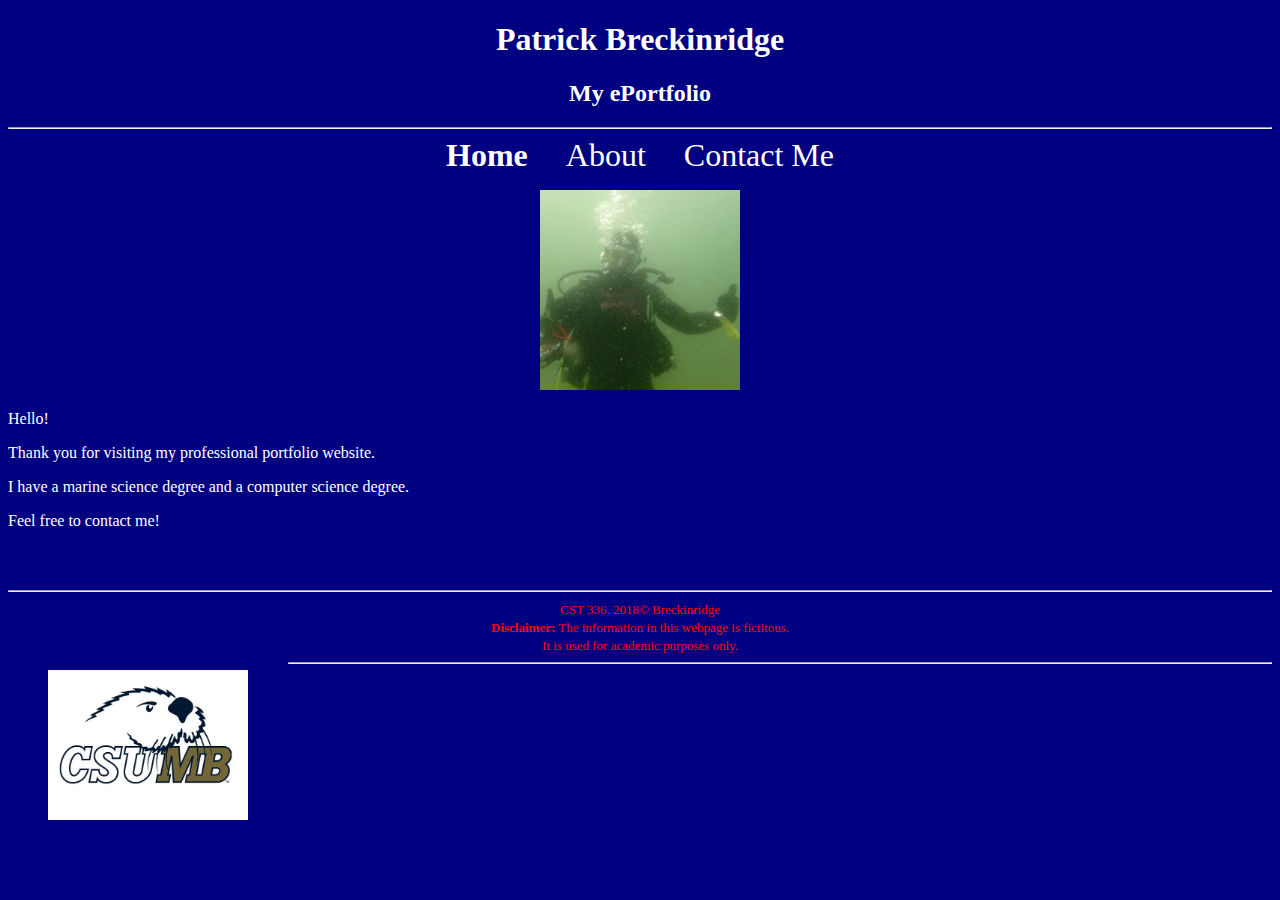
==== Labs/lab1/index.html @ 3621cd93 "your comment here" ====
<!DOCTYPE html>
<html>
<!--

First Website
and comment
in html
(comments can span multiple lines)

-->

<!-- This is the head -->
<!-- All styles and javascript go inside the head -->
    <head>
        
        <meta charset="utf-8" />
        <title> Lab 1: Patricks Personal Porfolio </title>
        
        <link href="css/styles.css" rel="stylesheet" type="text/css" />

    </head>
<!-- closing head -->

    <!-- This is the body -->
    <!-- This is where we place the content of our website -->
    <body style="background-color:navy; color:white">
        <header>
            <h1> Patrick Breckinridge </h1>     <!--block tag -->
            <h2> My ePortfolio</h2>
        </header>
        <hr>
        <nav>
            <strong> <a href="index.html"> </font> Home </a> </strong> <!--inline tag-->
            <a href="about.html"> About </a>
            <a href="contact.html"> Contact Me </a>
        </nav>
        
        <figure>
                
            <img src="../../img/Patrick_B.jpg" width="200" alt="Picture of Patrick Breckinridge" />
                
        </figure>
        
        <main>
            
            <div>
                Hello! <br />
                <p>Thank you for visiting my professional portfolio website.</p>
                <p>I have a marine science degree and a computer science degree.</p>
                <p>Feel free to contact me!</p>
                <br /><br />
                
            </div>
            
        </main>
        
        <!-- This is the footer -->
        <!-- The footer goes inside the body but not always -->
        <footer>
            
            <hr>
            <font color="red"; size="2">CST 336. 2018&copy; Breckinridge <br />
            <strong>Disclaimer:</strong> The information in this webpage is fictitous. <br />
            It is used for academic purposes only.</font>
            <div>
            <figure id="me">
                <img src="../../img/csumb logo.jpg" width="200" alt="CSUMB logo" />
            </figure>
            </div>
            
            <hr>
            <font
            
        </footer>
        <!-- closing footer -->
        
    </body>
    <!-- closing body -->

</html>

<!-- <div style="width:300px;background-color:red">
---- Labs/lab1/css/styles.css ----
body {
    background-color:black;
    color:gray;
    text-align: center;

}

header, nav, footer {
    text-align: center;
}

main {
    text-align: left;
}

nav a {    /* links within "nav" container */
    padding:15px;
    padding-bottom:4px;
    font-size: 2em;
    text-decoration: none;    /* removed underline */
    color: white;           /* by default, links are blue */
}

nav a: hover {    /*pseudo class*/
    border-bottom:2px orange solid;
    font-size: 2em;
    transition: .9s;    /* transition effect */
}

#me, #welcomeText {
    float:left;
}

footer {
    clear: left;
}

table {
    margin: 0px auto;
}

td {
    padding-right: 10px;
    font-size: 1.3em;
}

td strong {
    color: orange;
}

#table-header {
    background-color: #808000;
}

.table-row {
    background-color: #3CB371;
}

ul {
    text-align: left;
    padding-left: 200px;
}

.hobby {
    color: yellow;
}
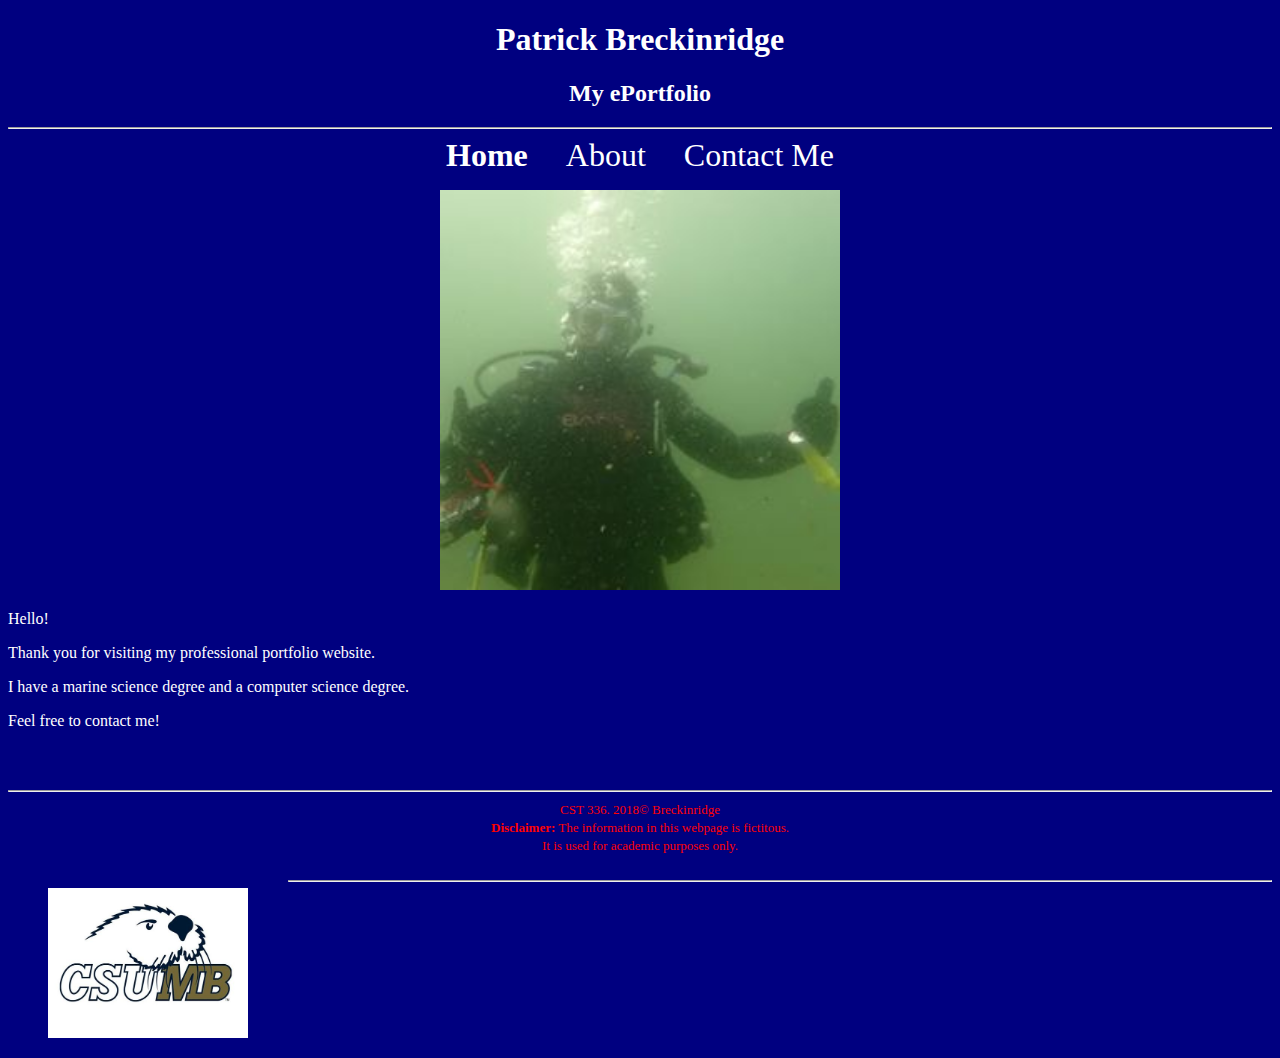
==== commit efc384b1: "your comment here" ====
--- a/Labs/lab1/index.html
+++ b/Labs/lab1/index.html
@@ -3,9 +3,6 @@
 <!--
 
 First Website
-and comment
-in html
-(comments can span multiple lines)
 
 -->
 
@@ -37,7 +34,7 @@
         
         <figure>
                 
-            <img src="../../img/Patrick_B.jpg" width="200" alt="Picture of Patrick Breckinridge" />
+            <img src="../../img/Patrick_B.jpg" width="400" alt="Picture of Patrick Breckinridge" />
                 
         </figure>
         
@@ -63,13 +60,14 @@
             <strong>Disclaimer:</strong> The information in this webpage is fictitous. <br />
             It is used for academic purposes only.</font>
             <div>
+                <br>
             <figure id="me">
                 <img src="../../img/csumb logo.jpg" width="200" alt="CSUMB logo" />
             </figure>
             </div>
             
             <hr>
-            <font
+            </font>
             
         </footer>
         <!-- closing footer -->
--- a/Labs/lab1/css/styles.css
+++ b/Labs/lab1/css/styles.css
@@ -21,10 +21,11 @@
     color: white;           /* by default, links are blue */
 }
 
-nav a: hover {    /*pseudo class*/
-    border-bottom:2px orange solid;
-    font-size: 2em;
+nav a:hover {    
+    border-bottom:4px green solid;
+    font-size: 3em;
     transition: .9s;    /* transition effect */
+    color:yellow;
 }
 
 #me, #welcomeText {
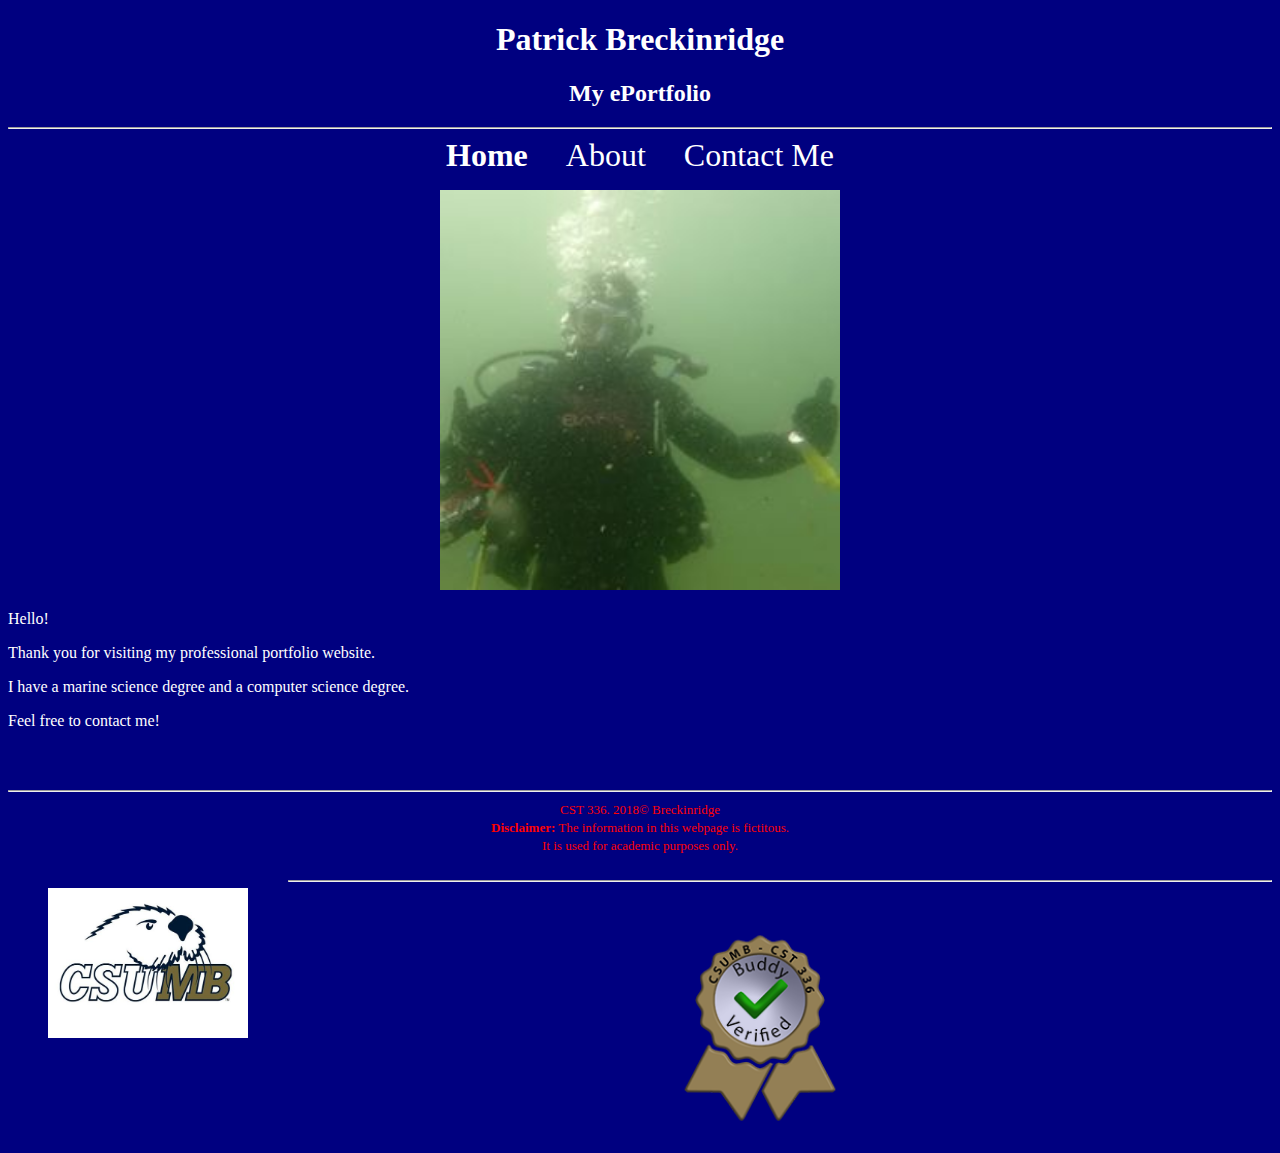
==== commit d6b7fd36: "your comment here" ====
--- a/Labs/lab1/index.html
+++ b/Labs/lab1/index.html
@@ -69,6 +69,11 @@
             <hr>
             </font>
             
+            <br>
+            <figure id="buddy">
+                <img src="../../img/buddy_verified.png" width="200" alt="CSUMB logo" />
+            </figure>
+            
         </footer>
         <!-- closing footer -->
         
